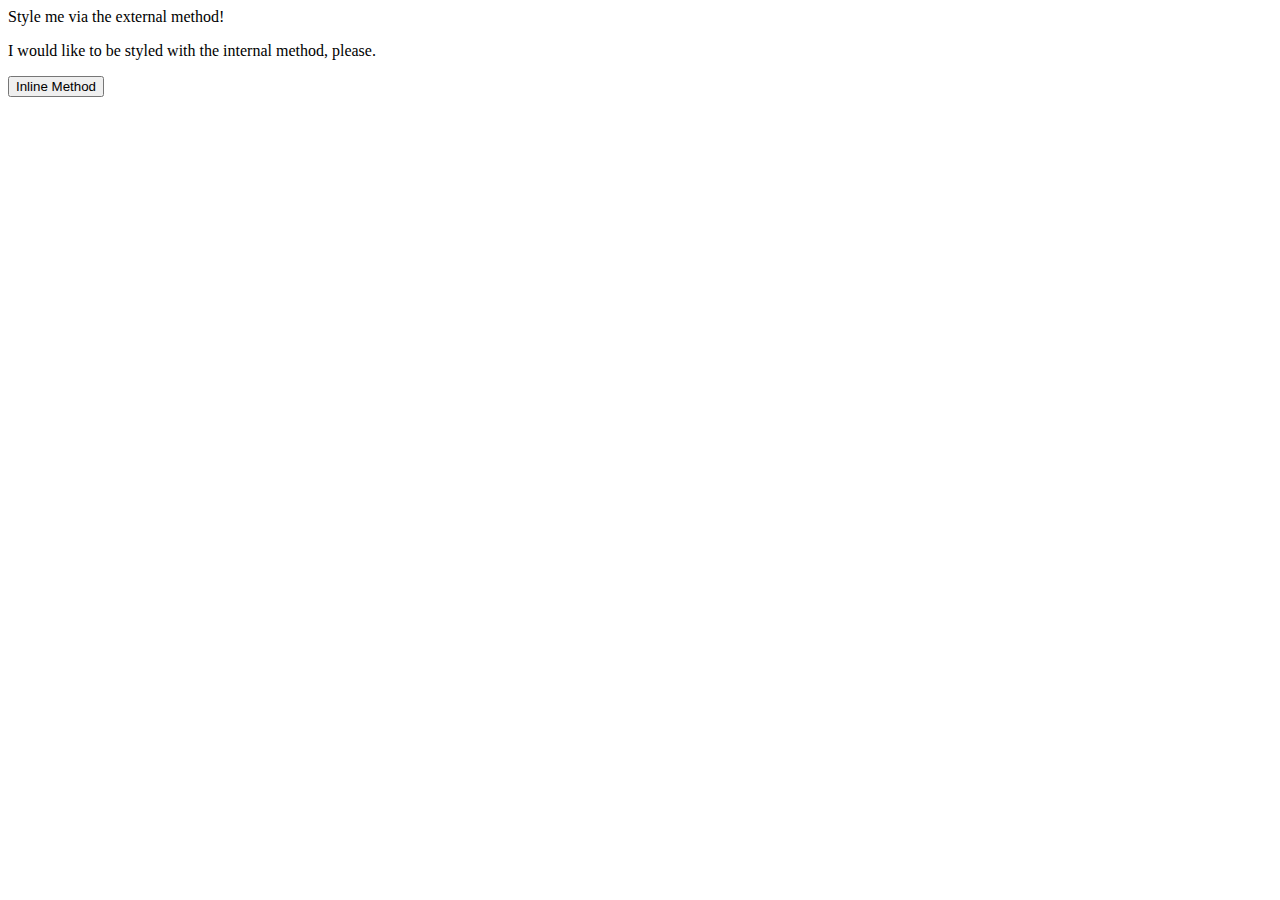
==== foundations/01-css-methods/index.html @ 39b7ad85 "Added style.css and linked with html" ====
<!DOCTYPE html>
<html lang="en">
  <head>
    <link rel = "stylesheet" href = "style.css">
    <meta charset="UTF-8">
    <meta http-equiv="X-UA-Compatible" content="IE=edge">
    <meta name="viewport" content="width=device-width, initial-scale=1.0">
    <title>Methods for Adding CSS</title>
  </head>
  <body>
    <div>Style me via the external method!</div>
    <p>I would like to be styled with the internal method, please.</p>
    <button>Inline Method</button>
  </body>
</html>
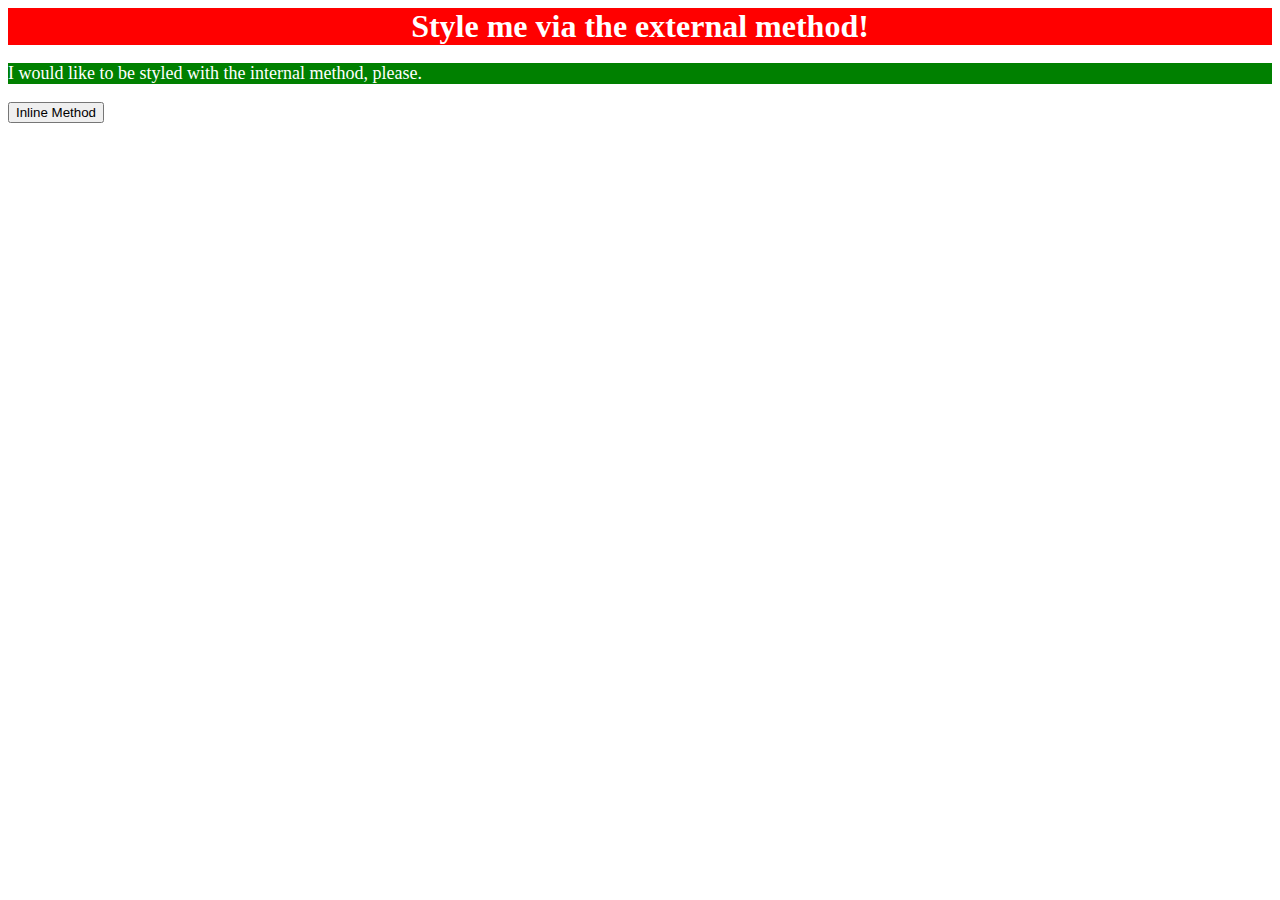
==== commit 7e3a14ce: "add internal css to index.html for p" ====
--- a/foundations/01-css-methods/index.html
+++ b/foundations/01-css-methods/index.html
@@ -6,6 +6,13 @@
     <meta http-equiv="X-UA-Compatible" content="IE=edge">
     <meta name="viewport" content="width=device-width, initial-scale=1.0">
     <title>Methods for Adding CSS</title>
+    <style>
+      p {
+        background-color: green;
+        color: white;
+        font-size: 18px;
+      }
+    </style>
   </head>
   <body>
     <div>Style me via the external method!</div>
--- a/foundations/01-css-methods/style.css
+++ b/foundations/01-css-methods/style.css
@@ -0,0 +1,7 @@
+div {
+    background-color: red;
+    color: white;
+    font-size: 32px;
+    text-align: center;
+    font-weight: bold;
+}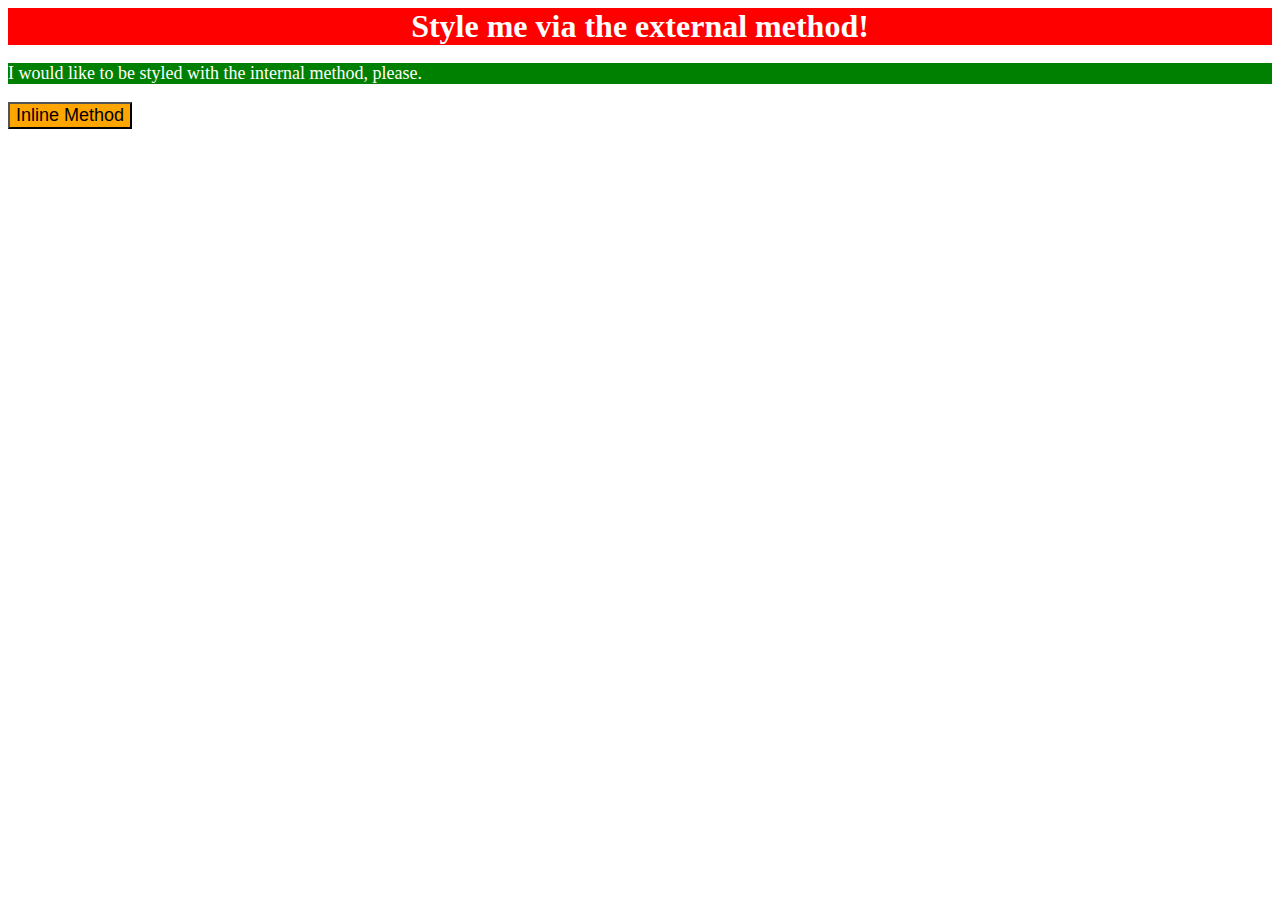
==== commit be270993: "add inline styling for button" ====
--- a/foundations/01-css-methods/index.html
+++ b/foundations/01-css-methods/index.html
@@ -17,6 +17,6 @@
   <body>
     <div>Style me via the external method!</div>
     <p>I would like to be styled with the internal method, please.</p>
-    <button>Inline Method</button>
+    <button style = "background-color: orange; font-size: 18px;">Inline Method</button>
   </body>
 </html>